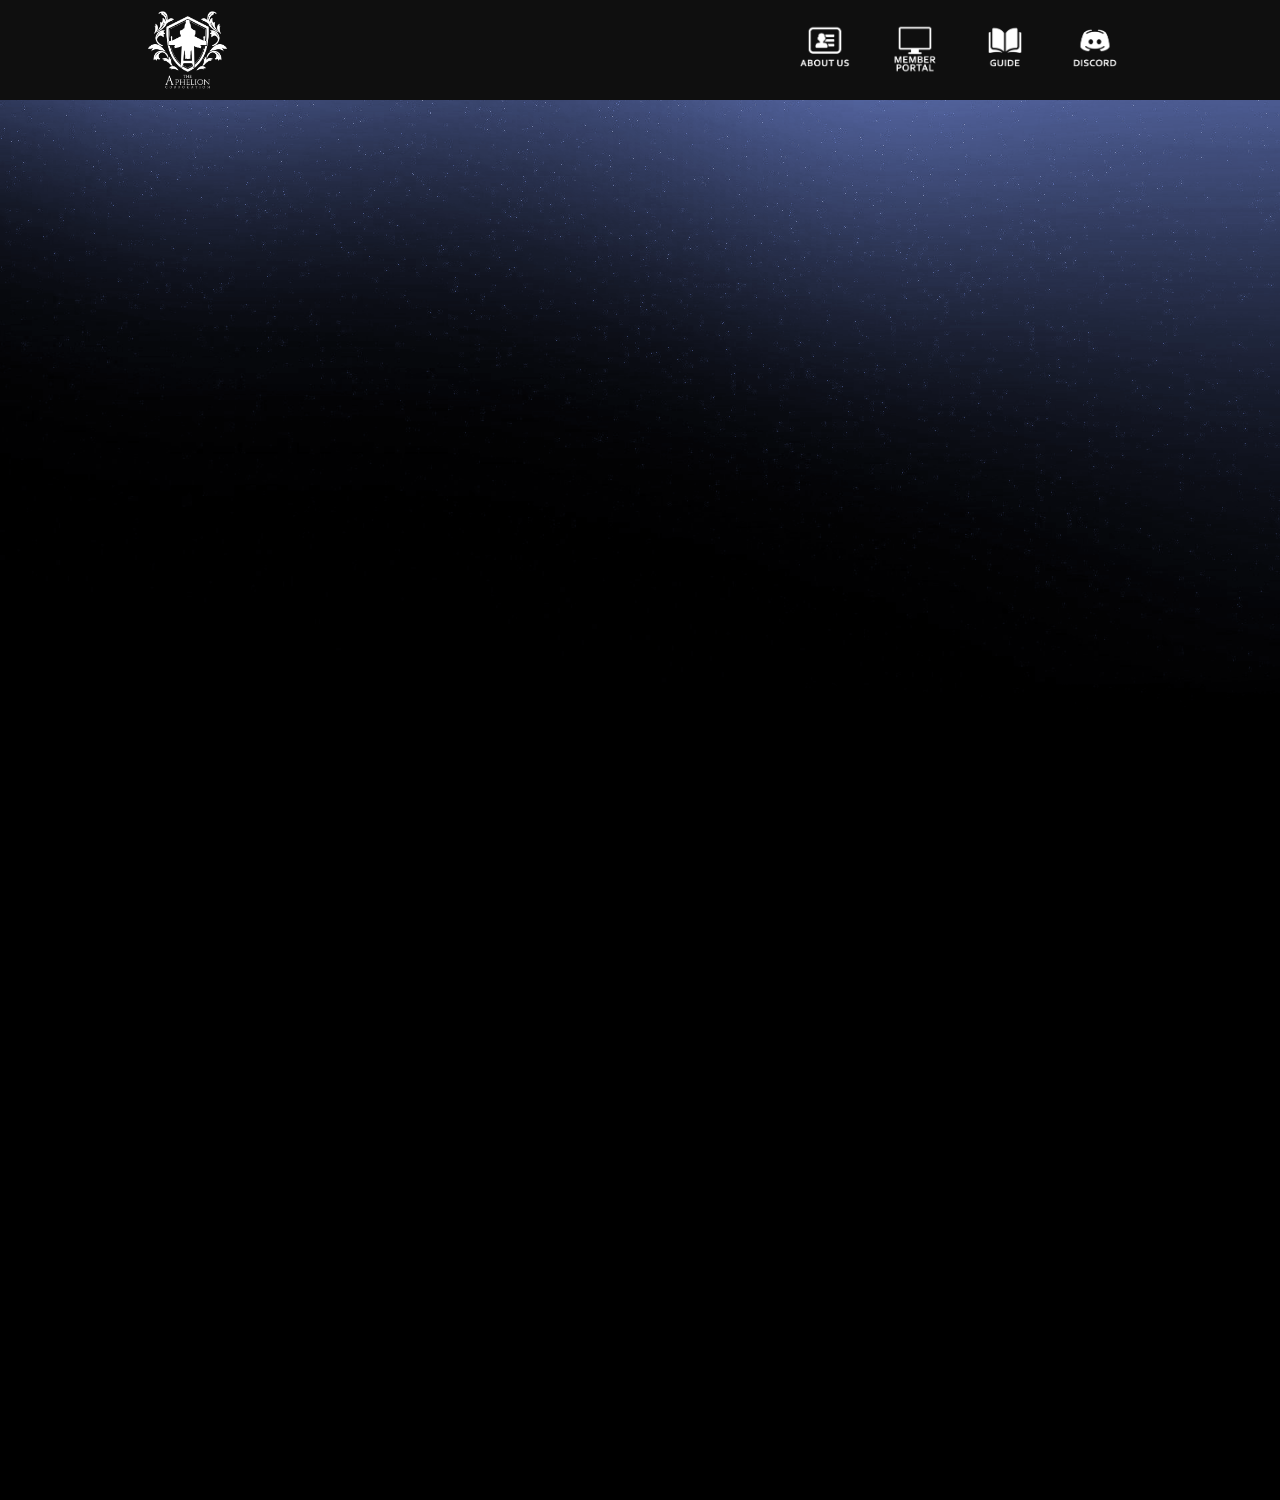
==== discord.html @ 61730e05 "Update to new version" ====
<!doctype html>
<html>
<head>
<meta charset="utf-8">
<title>Discord | Aphelion Corporation</title>
<link href="css/homepage.css" rel="stylesheet" type="text/css">
</head>

<body class="discord_body">
	<div class="header">
		<div class="header_inner">
			<div class="header_logo">
				<a href="https://www.aphelioncorporation.com/"><img src="img/logo/APHN_White.png" alt="Aphelion Corporation" height="95px" width="95px"></a>
			</div>
				<ul class="header_buttons">
					<a href="discord.html"><li><img src="img/ico/ico_discord_t.png" alt="Discord" width="50px" height="50px"></li></a>
					<a><li><img src="img/ico/ico_guide_t.png" alt="Surviving the 'Verse" width="50px" height="50px"></li></a>
					<a><li><img src="img/ico/ico_memberportal_t.png" alt="Member Portal" width="50px" height="50px"></li></a>
					<a><li><img src="img/ico/ico_about_t.png" alt="About" width="50px" height="50px"></li></a>
				</ul>
		</div>
	</div>
	<iframe class="discord_widget" src="https://discordapp.com/widget?id=501914241612382248&theme=dark" width="1" height="1" allowtransparency="true" frameborder="0"></iframe>
</body>
</html>
---- css/homepage.css ----
@charset "utf-8";
/* CSS Document */





/* MAIN */

*{
	margin: 0;
	padding: 0;
	list-style: none;
	text-decoration: none;
}
body {
	font-family: 'Oswald', sans-serif;
	color: white;
	font-size: 15px;
	background-image: url("../img/bg/space_bg.png");
	background-color: black;
	background-attachment:fixed;
	background-size: 100%;
	height: auto;
	background-repeat: no-repeat;
}
.discord_body {
	background-image: url("../img/bg/space_bg_discord.png");
}
body iframe {
	margin: 0 auto;
	text-align: center;
	display: block;
}
.discord_widget {
	padding: 150px;
	width: 50%;
	height: 1200px;
}



/* HEADER */

.header {
	height: 100px;
	width: 100%;
	background-color:#0F0F0F;
	position: fixed;
	top: 0px;
	left: 0;
	right: 0;
}
.header_inner {
	height: 100%;
	width: 1000px;
	display: block;
	margin: 0 auto;
}
.header_logo {
	height: 100%;
	display: table;
	float: left;
	vertical-align: middle;
}
.header_buttons {
	float: right;
	height: 100%;
}
.header_buttons a {
	text-decoration: none;
	float: right;
	display: table;
	height: 100%;
	padding: 0px 20px;
}
.header_buttons a li {
	display: table-cell;
	vertical-align: middle;
	text-align: center;
}





/* HERO */

.hero {
	width: 100%;
	background-image: url("../img/bg/home_bg.png");
	background-size: cover;
	background-attachment: fixed;
	text-align: center;
	padding-top: 100px;
	padding-bottom: 100px;
	height: 600px;
	font-size: 12px;
}
.hero h1 {
	font-size: 20px;
	font-weight: 5;
}
.hero img {
	vertical-align: middle;
	display: block;
	height: 100%;
	width: auto;
	margin: auto;
}





/* YOUTUBE VIDEO */







/* MEDIA QUERIES */

@media (min-width: 2350px) {
	.header_inner {
		width: 2400px;
	}
	.header_buttons {
		padding: 0px 50px;
	}
}
@media (max-width: 1000px) {
	body {
		background-image: url("../img/bg/space_bg.png");
	}
	.header_inner {
		width: 768px
	}
	.header_buttons {
		padding: 0px 10px;
	}
}
@media (max-width: 768px) {
	.header {
	}
	.header_inner {
		width: 500px
	}
	.header_buttons {
		padding: 0px 5px;
	}
}
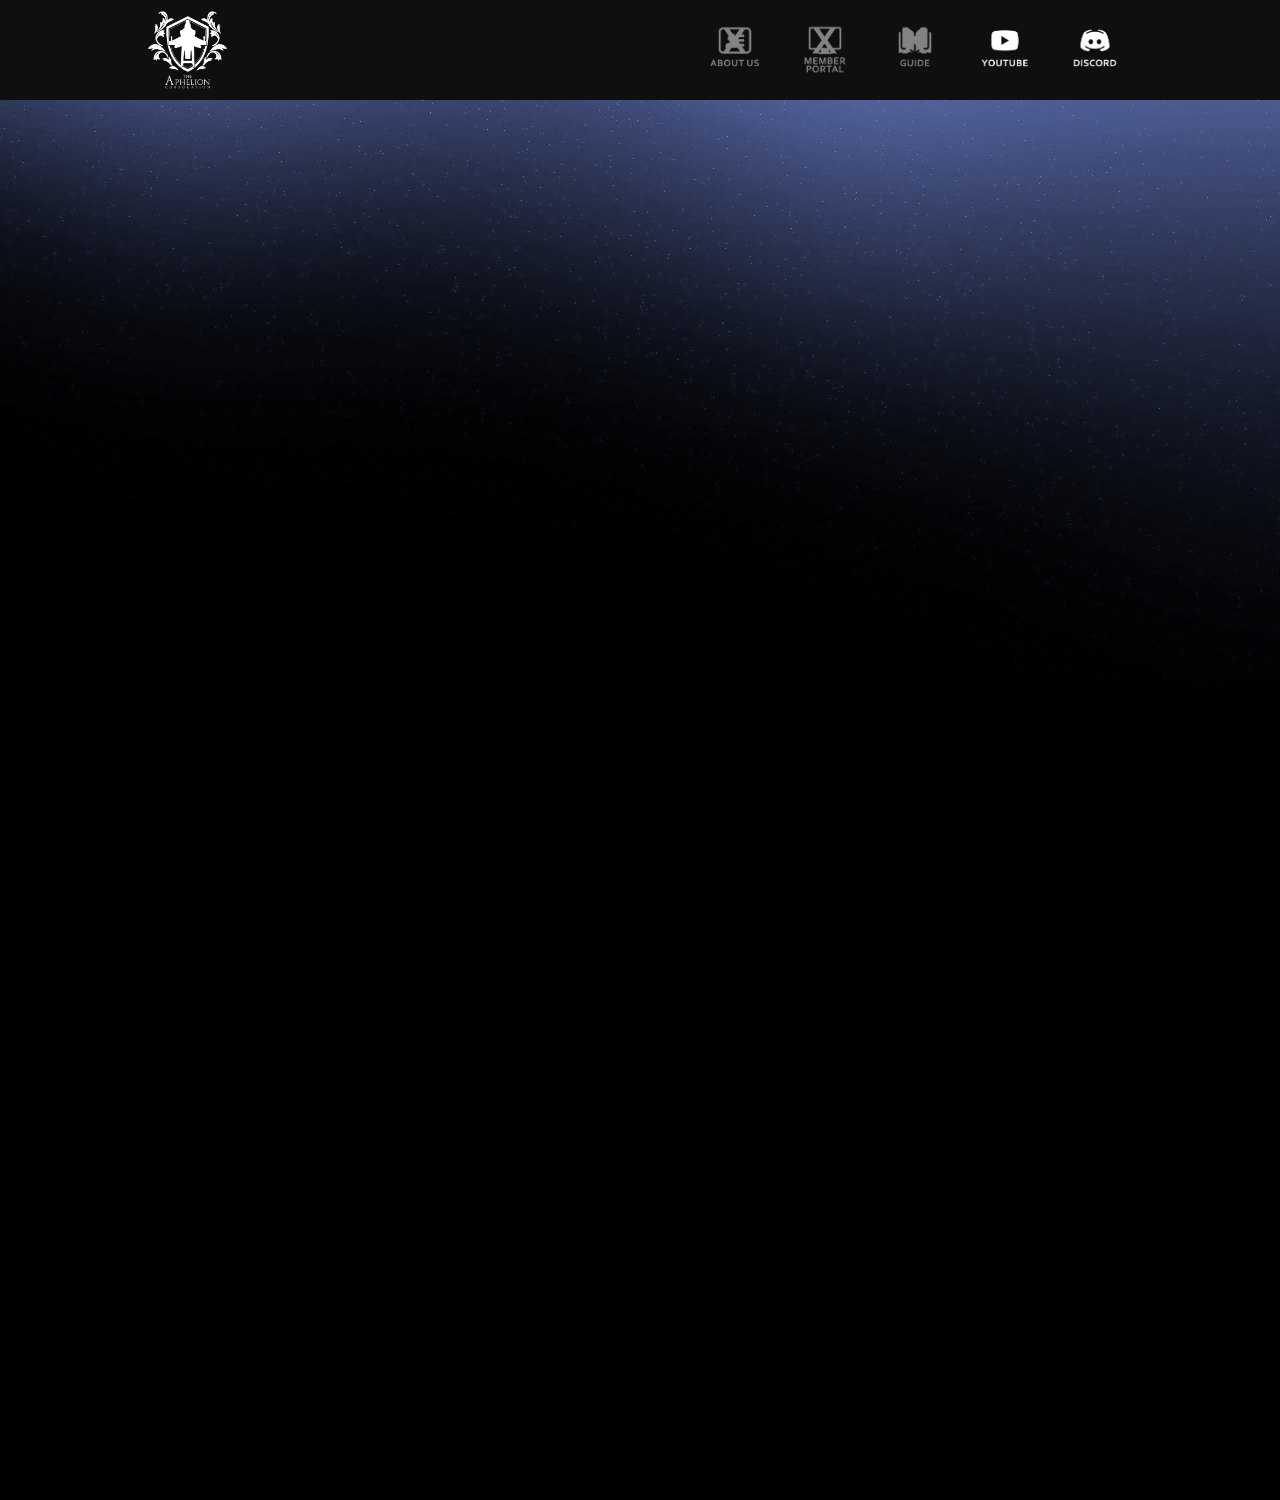
==== commit e0c4fd11: "Add files via upload" ====
--- a/discord.html
+++ b/discord.html
@@ -14,9 +14,10 @@
 			</div>
 				<ul class="header_buttons">
 					<a href="discord.html"><li><img src="img/ico/ico_discord_t.png" alt="Discord" width="50px" height="50px"></li></a>
-					<a><li><img src="img/ico/ico_guide_t.png" alt="Surviving the 'Verse" width="50px" height="50px"></li></a>
-					<a><li><img src="img/ico/ico_memberportal_t.png" alt="Member Portal" width="50px" height="50px"></li></a>
-					<a><li><img src="img/ico/ico_about_t.png" alt="About" width="50px" height="50px"></li></a>
+					<a href="https://www.youtube.com/channel/UCWdTyvRzwZLNGxDLdnD_Olg" target="_blank"><li><img src="img/ico/ico_youtube_t.png" alt="Discord" width="50px" height="50px"></li></a>
+					<a><li><img src="img/ico/ico_guide_x.png" alt="Surviving the 'Verse" width="50px" height="50px"></li></a>
+					<a><li><img src="img/ico/ico_memberportal_x.png" alt="Member Portal" width="50px" height="50px"></li></a>
+					<a><li><img src="img/ico/ico_about_x.png" alt="About" width="50px" height="50px"></li></a>
 				</ul>
 		</div>
 	</div>
